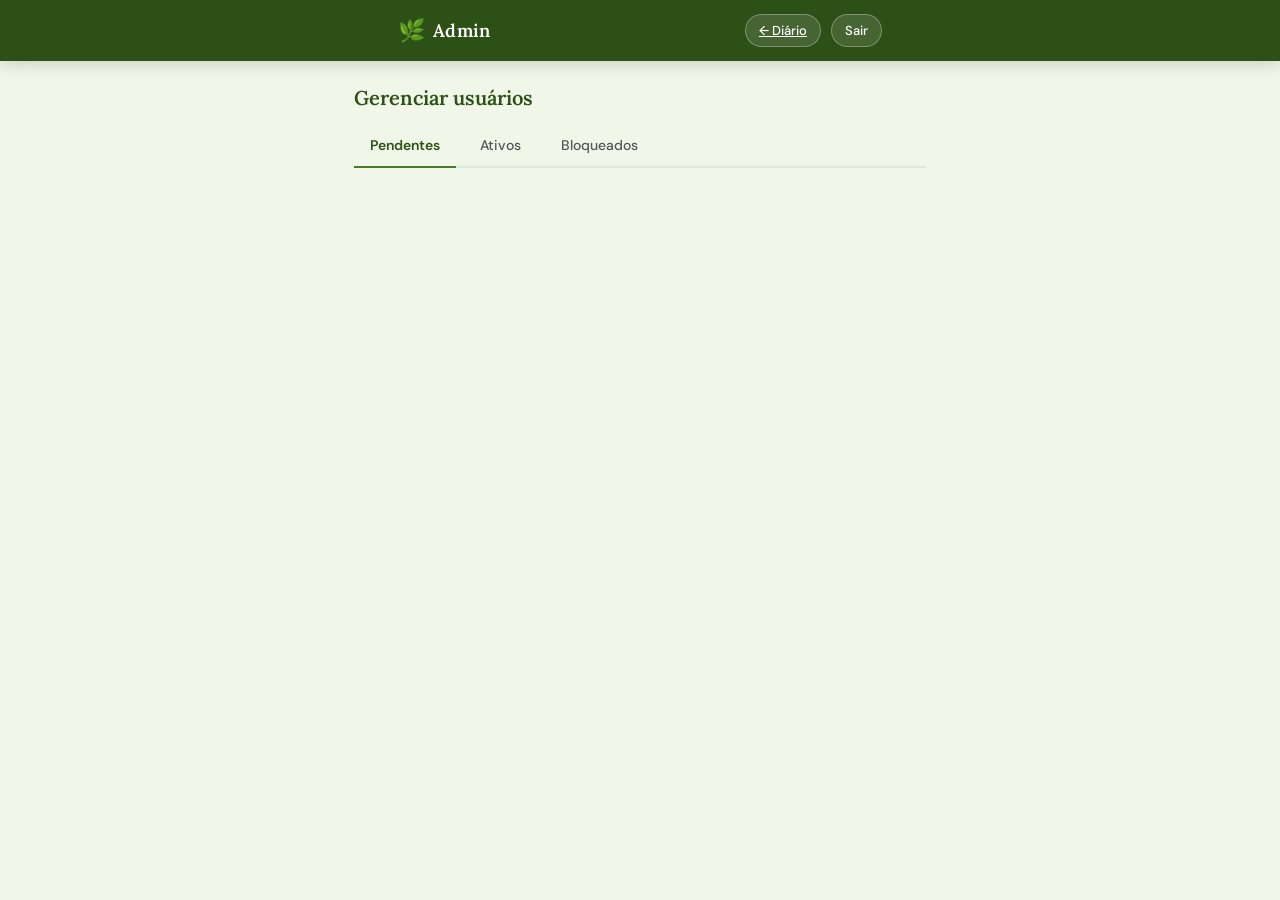
==== templates/admin.html @ 8bc016f9 "login, cadastros, admin, edição e reordenação" ====
<!DOCTYPE html>
<html lang="pt-BR">
<head>
  <meta charset="UTF-8"/>
  <meta name="viewport" content="width=device-width,initial-scale=1.0,maximum-scale=1.0"/>
  <title>Admin — Diário Alimentar</title>
  <link rel="preconnect" href="https://fonts.googleapis.com">
  <link href="https://fonts.googleapis.com/css2?family=Lora:wght@400;600&family=DM+Sans:wght@300;400;500;600&display=swap" rel="stylesheet">
  <link rel="stylesheet" href="/static/style.css"/>
  <link rel="stylesheet" href="/static/admin.css"/>
</head>
<body>
  <header class="header">
    <div class="header-inner">
      <div class="logo">
        <span class="logo-leaf">🌿</span>
        <span class="logo-text">Admin</span>
      </div>
      <div style="display:flex;gap:10px;align-items:center">
        <a href="/" class="btn-pdf">← Diário</a>
        <button class="btn-pdf" id="btnLogout">Sair</button>
      </div>
    </div>
  </header>

  <main class="admin-main">
    <h2 class="admin-titulo">Gerenciar usuários</h2>

    <div class="admin-tabs">
      <button class="admin-tab ativo" data-tab="pendentes">Pendentes <span class="badge-count" id="cntPendente"></span></button>
      <button class="admin-tab" data-tab="ativos">Ativos</button>
      <button class="admin-tab" data-tab="bloqueados">Bloqueados</button>
    </div>

    <div id="tabPendentes" class="admin-lista"></div>
    <div id="tabAtivos"    class="admin-lista" style="display:none"></div>
    <div id="tabBloqueados"class="admin-lista" style="display:none"></div>
  </main>

  <script src="/static/admin.js"></script>
</body>
</html>
---- static/style.css ----
/* ===== RESET & BASE ===== */
*, *::before, *::after { box-sizing: border-box; margin: 0; padding: 0; }

:root {
  --verde-escuro: #2D5016;
  --verde-medio: #4A7C2A;
  --verde-claro: #7CB84A;
  --verde-palido: #C8E6A0;
  --verde-bg: #F0F7E8;
  --amarelo-lanche: #F5C842;
  --amarelo-lanche-bg: #FFF8DC;
  --branco: #FFFFFF;
  --cinza-leve: #F7F7F5;
  --cinza-borda: #E2E8DA;
  --cinza-texto: #555;
  --sombra: 0 2px 12px rgba(45,80,22,0.10);
  --sombra-forte: 0 6px 24px rgba(45,80,22,0.15);
  --radius: 16px;
  --radius-sm: 10px;
}

html { font-size: 16px; }

body {
  font-family: 'DM Sans', sans-serif;
  background: var(--verde-bg);
  color: #2a2a2a;
  min-height: 100vh;
  padding-bottom: 40px;
}

/* ===== HEADER ===== */
.header {
  background: var(--verde-escuro);
  padding: 0;
  position: sticky;
  top: 0;
  z-index: 100;
  box-shadow: 0 2px 16px rgba(0,0,0,0.18);
}

.header-inner {
  max-width: 520px;
  margin: 0 auto;
  padding: 14px 18px;
  display: flex;
  align-items: center;
  justify-content: space-between;
}

.logo {
  display: flex;
  align-items: center;
  gap: 8px;
}

.logo-leaf { font-size: 22px; }

.logo-text {
  font-family: 'Lora', serif;
  font-size: 18px;
  font-weight: 600;
  color: #fff;
  letter-spacing: 0.3px;
}

.btn-pdf {
  display: flex;
  align-items: center;
  gap: 6px;
  background: rgba(255,255,255,0.12);
  border: 1.5px solid rgba(255,255,255,0.3);
  color: #fff;
  font-family: 'DM Sans', sans-serif;
  font-size: 13px;
  font-weight: 500;
  padding: 7px 13px;
  border-radius: 20px;
  cursor: pointer;
  transition: background 0.2s;
}

.btn-pdf:hover { background: rgba(255,255,255,0.22); }

/* ===== CALENDÁRIO ===== */
.calendario-wrapper {
  max-width: 520px;
  margin: 0 auto;
  background: var(--branco);
  padding: 16px 16px 12px;
  border-radius: 0 0 var(--radius) var(--radius);
  box-shadow: var(--sombra);
  margin-bottom: 18px;
}

.calendario-header {
  display: flex;
  align-items: center;
  justify-content: space-between;
  margin-bottom: 10px;
}

.cal-nav {
  background: none;
  border: none;
  font-size: 26px;
  color: var(--verde-medio);
  cursor: pointer;
  padding: 0 8px;
  line-height: 1;
  transition: color 0.15s;
}

.cal-nav:hover { color: var(--verde-escuro); }

.cal-mes-ano {
  font-family: 'Lora', serif;
  font-size: 16px;
  font-weight: 600;
  color: var(--verde-escuro);
  text-transform: capitalize;
}

.cal-dias-semana {
  display: grid;
  grid-template-columns: repeat(7, 1fr);
  text-align: center;
  margin-bottom: 6px;
}

.cal-dias-semana span {
  font-size: 11px;
  font-weight: 600;
  color: var(--verde-medio);
  text-transform: uppercase;
  letter-spacing: 0.5px;
  padding: 4px 0;
}

.cal-grid {
  display: grid;
  grid-template-columns: repeat(7, 1fr);
  gap: 3px;
}

.cal-dia {
  aspect-ratio: 1;
  display: flex;
  align-items: center;
  justify-content: center;
  border-radius: 50%;
  font-size: 13px;
  font-weight: 500;
  cursor: pointer;
  transition: all 0.15s;
  position: relative;
  color: #333;
}

.cal-dia:hover:not(.vazio):not(.outro-mes) {
  background: var(--verde-palido);
  color: var(--verde-escuro);
}

.cal-dia.outro-mes { color: #ccc; cursor: default; }

.cal-dia.hoje {
  border: 2px solid var(--verde-claro);
  color: var(--verde-escuro);
  font-weight: 700;
}

.cal-dia.selecionado {
  background: var(--verde-medio) !important;
  color: #fff !important;
  font-weight: 700;
}

.cal-dia.tem-registro::after {
  content: '';
  position: absolute;
  bottom: 3px;
  width: 5px;
  height: 5px;
  border-radius: 50%;
  background: var(--verde-claro);
}

.cal-dia.selecionado::after { background: rgba(255,255,255,0.7); }

/* ===== MAIN ===== */
.main-content {
  max-width: 520px;
  margin: 0 auto;
  padding: 0 14px;
}

.dia-titulo-wrap {
  text-align: center;
  margin-bottom: 18px;
}

.dia-titulo {
  font-family: 'Lora', serif;
  font-size: 20px;
  font-weight: 600;
  color: var(--verde-escuro);
  text-transform: capitalize;
}

.dia-sub {
  font-size: 13px;
  color: var(--cinza-texto);
  display: block;
  margin-top: 2px;
}

/* ===== PERÍODOS ===== */
.periodos { display: flex; flex-direction: column; gap: 14px; }

.periodo-card {
  background: var(--branco);
  border-radius: var(--radius);
  box-shadow: var(--sombra);
  overflow: hidden;
  border: 1.5px solid var(--cinza-borda);
}

.periodo-header {
  display: flex;
  align-items: center;
  gap: 8px;
  padding: 12px 16px;
  background: var(--cinza-leve);
  border-bottom: 1px solid var(--cinza-borda);
}

.periodo-icon { font-size: 18px; }

.periodo-nome {
  font-family: 'Lora', serif;
  font-size: 15px;
  font-weight: 600;
  color: var(--verde-escuro);
  flex: 1;
}

.periodo-actions {
  display: flex;
  gap: 6px;
}

.btn-add-tipo {
  font-family: 'DM Sans', sans-serif;
  font-size: 12px;
  font-weight: 600;
  padding: 5px 10px;
  border-radius: 20px;
  border: 1.5px solid var(--verde-medio);
  background: var(--branco);
  color: var(--verde-medio);
  cursor: pointer;
  transition: all 0.15s;
  white-space: nowrap;
}

.btn-add-tipo:hover {
  background: var(--verde-medio);
  color: #fff;
}

.btn-lanche {
  border-color: #C8960A;
  color: #8B6914;
}

.btn-lanche:hover {
  background: #C8960A;
  color: #fff;
}

.periodo-entradas {
  padding: 10px 14px;
  display: flex;
  flex-direction: column;
  gap: 10px;
  min-height: 10px;
}

/* ===== ENTRADAS SALVAS ===== */
.entrada-card {
  border-radius: var(--radius-sm);
  padding: 10px 12px;
  position: relative;
}

.entrada-card.tipo-refeicao {
  background: var(--verde-bg);
  border: 1px solid var(--verde-palido);
}

.entrada-card.tipo-lanche {
  background: var(--amarelo-lanche-bg);
  border: 1px solid #F0D97A;
}

.entrada-horario {
  font-size: 11px;
  font-weight: 600;
  color: var(--cinza-texto);
  text-transform: uppercase;
  letter-spacing: 0.5px;
  margin-bottom: 4px;
  display: flex;
  align-items: center;
  gap: 5px;
}

.entrada-horario .badge {
  background: var(--verde-escuro);
  color: #fff;
  border-radius: 8px;
  padding: 1px 7px;
  font-size: 10px;
}

.entrada-card.tipo-lanche .entrada-horario .badge {
  background: #8B6914;
}

.entrada-alimentos { margin-top: 4px; }

.alimento-item {
  font-size: 13px;
  color: #333;
  padding: 1px 0;
  display: flex;
  align-items: baseline;
  gap: 4px;
}

.alimento-item::before { content: '•'; color: var(--verde-claro); font-size: 16px; line-height: 1; }

.entrada-card.tipo-lanche .alimento-item::before { content: '🍬'; font-size: 12px; }

.alimento-medida {
  font-size: 12px;
  color: var(--cinza-texto);
  font-weight: 500;
}

.btn-deletar {
  position: absolute;
  top: 8px;
  right: 8px;
  background: none;
  border: none;
  font-size: 16px;
  color: #ccc;
  cursor: pointer;
  padding: 2px 4px;
  border-radius: 6px;
  transition: color 0.15s;
  line-height: 1;
}

.btn-deletar:hover { color: #e74c3c; background: #fef0f0; }

/* ===== MODAL ===== */
.modal-overlay {
  display: none;
  position: fixed;
  inset: 0;
  background: rgba(0,0,0,0.45);
  z-index: 200;
  align-items: flex-end;
  justify-content: center;
  padding: 0;
}

.modal-overlay.aberto {
  display: flex;
  animation: fadeInOverlay 0.2s ease;
}

@keyframes fadeInOverlay {
  from { opacity: 0; }
  to { opacity: 1; }
}

.modal {
  background: var(--branco);
  width: 100%;
  max-width: 520px;
  border-radius: 22px 22px 0 0;
  max-height: 88vh;
  overflow-y: auto;
  animation: slideUp 0.28s cubic-bezier(.34,1.3,.64,1);
}

@keyframes slideUp {
  from { transform: translateY(100%); }
  to { transform: translateY(0); }
}

.modal-header {
  display: flex;
  align-items: center;
  justify-content: space-between;
  padding: 18px 20px 12px;
  border-bottom: 1px solid var(--cinza-borda);
  position: sticky;
  top: 0;
  background: var(--branco);
  z-index: 1;
}

.modal-titulo {
  font-family: 'Lora', serif;
  font-size: 17px;
  font-weight: 600;
  color: var(--verde-escuro);
}

.modal-close {
  background: var(--cinza-leve);
  border: none;
  width: 30px;
  height: 30px;
  border-radius: 50%;
  font-size: 15px;
  color: var(--cinza-texto);
  cursor: pointer;
  display: flex;
  align-items: center;
  justify-content: center;
}

.modal-body { padding: 16px 20px; }

.modal-footer {
  padding: 14px 20px 24px;
  display: flex;
  gap: 10px;
  border-top: 1px solid var(--cinza-borda);
  position: sticky;
  bottom: 0;
  background: var(--branco);
}

/* ===== INPUTS ===== */
label, .label-alimentos {
  display: block;
  font-size: 12px;
  font-weight: 600;
  color: var(--verde-escuro);
  text-transform: uppercase;
  letter-spacing: 0.5px;
  margin-bottom: 6px;
}

.label-alimentos { margin-top: 14px; }

.campo-horario { margin-bottom: 4px; }

.input-horario {
  width: 100%;
  padding: 10px 14px;
  border: 1.5px solid var(--cinza-borda);
  border-radius: var(--radius-sm);
  font-family: 'DM Sans', sans-serif;
  font-size: 15px;
  color: #333;
  outline: none;
  background: var(--cinza-leve);
  transition: border-color 0.2s;
}

.input-horario:focus { border-color: var(--verde-claro); background: #fff; }

/* Linha de alimento */
.alimento-row-wrap {
  background: var(--cinza-leve);
  border: 1.5px solid var(--cinza-borda);
  border-radius: var(--radius-sm);
  padding: 10px;
  margin-bottom: 8px;
  position: relative;
  transition: border-color 0.2s;
}

.alimento-row-wrap:focus-within { border-color: var(--verde-claro); }

.input-alimento {
  width: 100%;
  border: none;
  background: transparent;
  font-family: 'DM Sans', sans-serif;
  font-size: 14px;
  color: #333;
  outline: none;
  padding: 2px 24px 2px 0;
}

.input-alimento::placeholder { color: #aaa; }

.alimento-medida-row {
  display: flex;
  gap: 8px;
  margin-top: 8px;
}

.input-qtd {
  width: 90px;
  flex-shrink: 0;
  border: 1.5px solid var(--cinza-borda);
  border-radius: 8px;
  padding: 7px 10px;
  font-family: 'DM Sans', sans-serif;
  font-size: 13px;
  background: #fff;
  outline: none;
  color: #333;
  transition: border-color 0.2s;
}

.input-qtd:focus { border-color: var(--verde-claro); }

.select-unidade {
  flex: 1;
  border: 1.5px solid var(--cinza-borda);
  border-radius: 8px;
  padding: 7px 10px;
  font-family: 'DM Sans', sans-serif;
  font-size: 13px;
  background: #fff;
  outline: none;
  color: #333;
  cursor: pointer;
  transition: border-color 0.2s;
}

.select-unidade:focus { border-color: var(--verde-claro); }

.btn-remover-alimento {
  position: absolute;
  top: 8px;
  right: 8px;
  background: none;
  border: none;
  font-size: 18px;
  color: #ccc;
  cursor: pointer;
  line-height: 1;
  transition: color 0.15s;
}

.btn-remover-alimento:hover { color: #e74c3c; }

.btn-add-alimento {
  width: 100%;
  padding: 9px;
  border: 2px dashed var(--verde-palido);
  border-radius: var(--radius-sm);
  background: transparent;
  color: var(--verde-medio);
  font-family: 'DM Sans', sans-serif;
  font-size: 13px;
  font-weight: 600;
  cursor: pointer;
  margin-top: 4px;
  transition: all 0.15s;
}

.btn-add-alimento:hover {
  border-color: var(--verde-medio);
  background: var(--verde-bg);
}

/* Botões do modal */
.btn-cancelar, .btn-salvar {
  flex: 1;
  padding: 13px;
  border-radius: var(--radius-sm);
  font-family: 'DM Sans', sans-serif;
  font-size: 15px;
  font-weight: 600;
  cursor: pointer;
  border: none;
  transition: all 0.15s;
}

.btn-cancelar {
  background: var(--cinza-leve);
  color: var(--cinza-texto);
}

.btn-cancelar:hover { background: var(--cinza-borda); }

.btn-salvar {
  background: var(--verde-medio);
  color: #fff;
  box-shadow: 0 3px 10px rgba(74,124,42,0.3);
}

.btn-salvar:hover { background: var(--verde-escuro); }

.btn-salvar:active { transform: scale(0.98); }

/* PDF obs */
.pdf-obs {
  font-size: 12px;
  color: var(--cinza-texto);
  margin-top: 14px;
  line-height: 1.5;
  background: var(--verde-bg);
  padding: 10px 12px;
  border-radius: 8px;
  border-left: 3px solid var(--verde-claro);
}

/* Vazio */
.vazio-msg {
  font-size: 13px;
  color: #bbb;
  text-align: center;
  padding: 8px 0 4px;
  font-style: italic;
}

/* Scrollbar */
::-webkit-scrollbar { width: 5px; }
::-webkit-scrollbar-track { background: transparent; }
::-webkit-scrollbar-thumb { background: var(--verde-palido); border-radius: 3px; }

/* Toast */
.toast {
  position: fixed;
  bottom: 30px;
  left: 50%;
  transform: translateX(-50%) translateY(80px);
  background: var(--verde-escuro);
  color: #fff;
  padding: 11px 22px;
  border-radius: 30px;
  font-size: 14px;
  font-weight: 500;
  z-index: 9999;
  transition: transform 0.3s cubic-bezier(.34,1.4,.64,1), opacity 0.3s;
  opacity: 0;
  pointer-events: none;
}

.toast.show {
  transform: translateX(-50%) translateY(0);
  opacity: 1;
}

/* ── Drag & Drop ── */
.drag-handle {
  display: inline-block;
  cursor: grab;
  color: #ccc;
  font-size: 18px;
  padding: 0 6px 0 0;
  user-select: none;
  touch-action: none;
  vertical-align: middle;
  line-height: 1;
}
.drag-handle:active { cursor: grabbing; }
.alimento-row-wrap.drag-over {
  border-color: var(--verde-claro);
  background: var(--verde-bg);
  box-shadow: 0 0 0 2px var(--verde-palido);
}

/* ── Botões de editar/deletar na entrada ── */
.entrada-btns {
  position: absolute;
  top: 8px;
  right: 8px;
  display: flex;
  gap: 4px;
}
.btn-editar {
  background: none;
  border: none;
  font-size: 14px;
  color: #aaa;
  cursor: pointer;
  padding: 2px 4px;
  border-radius: 6px;
  transition: color 0.15s, background 0.15s;
  line-height: 1;
}
.btn-editar:hover { color: var(--verde-medio); background: var(--verde-bg); }
---- static/admin.css ----
.admin-main {
  max-width: 600px;
  margin: 24px auto;
  padding: 0 14px;
}

.admin-titulo {
  font-family: 'Lora', serif;
  font-size: 20px;
  font-weight: 600;
  color: var(--verde-escuro);
  margin-bottom: 18px;
}

.admin-tabs {
  display: flex;
  gap: 8px;
  margin-bottom: 18px;
  border-bottom: 2px solid var(--cinza-borda);
  padding-bottom: 0;
}

.admin-tab {
  background: none;
  border: none;
  padding: 8px 16px 12px;
  font-family: 'DM Sans', sans-serif;
  font-size: 14px;
  font-weight: 500;
  color: var(--cinza-texto);
  cursor: pointer;
  border-bottom: 2px solid transparent;
  margin-bottom: -2px;
  transition: color 0.15s, border-color 0.15s;
  display: flex;
  align-items: center;
  gap: 6px;
}

.admin-tab.ativo {
  color: var(--verde-escuro);
  border-bottom-color: var(--verde-medio);
  font-weight: 600;
}

.badge-count {
  background: #e74c3c;
  color: #fff;
  border-radius: 10px;
  font-size: 11px;
  font-weight: 700;
  padding: 1px 6px;
  min-width: 18px;
  text-align: center;
}

.badge-count:empty { display: none; }

.admin-lista { display: flex; flex-direction: column; gap: 12px; }

.user-card {
  background: #fff;
  border: 1.5px solid var(--cinza-borda);
  border-radius: 14px;
  padding: 14px 16px;
  display: flex;
  align-items: center;
  justify-content: space-between;
  gap: 12px;
  box-shadow: 0 2px 8px rgba(0,0,0,0.05);
}

.user-info { flex: 1; }

.user-nome {
  font-weight: 600;
  font-size: 15px;
  color: #222;
}

.user-detalhe {
  font-size: 12px;
  color: var(--cinza-texto);
  margin-top: 2px;
}

.user-acoes { display: flex; gap: 8px; flex-shrink: 0; }

.btn-aprovar, .btn-bloquear, .btn-reativar {
  border: none;
  border-radius: 20px;
  padding: 7px 14px;
  font-family: 'DM Sans', sans-serif;
  font-size: 13px;
  font-weight: 600;
  cursor: pointer;
  transition: opacity 0.15s;
}

.btn-aprovar  { background: var(--verde-medio); color: #fff; }
.btn-bloquear { background: #FEE2E2; color: #B91C1C; }
.btn-reativar { background: var(--verde-bg); color: var(--verde-medio); border: 1.5px solid var(--verde-medio); }

.btn-aprovar:hover, .btn-bloquear:hover, .btn-reativar:hover { opacity: 0.8; }

.vazio-admin {
  text-align: center;
  color: #bbb;
  font-size: 14px;
  padding: 32px 0;
  font-style: italic;
}

.status-pill {
  font-size: 11px;
  font-weight: 600;
  padding: 2px 8px;
  border-radius: 10px;
  display: inline-block;
  margin-top: 4px;
}

.status-pendente  { background: #FEF3C7; color: #92400E; }
.status-ativo     { background: #D1FAE5; color: #065F46; }
.status-bloqueado { background: #FEE2E2; color: #991B1B; }
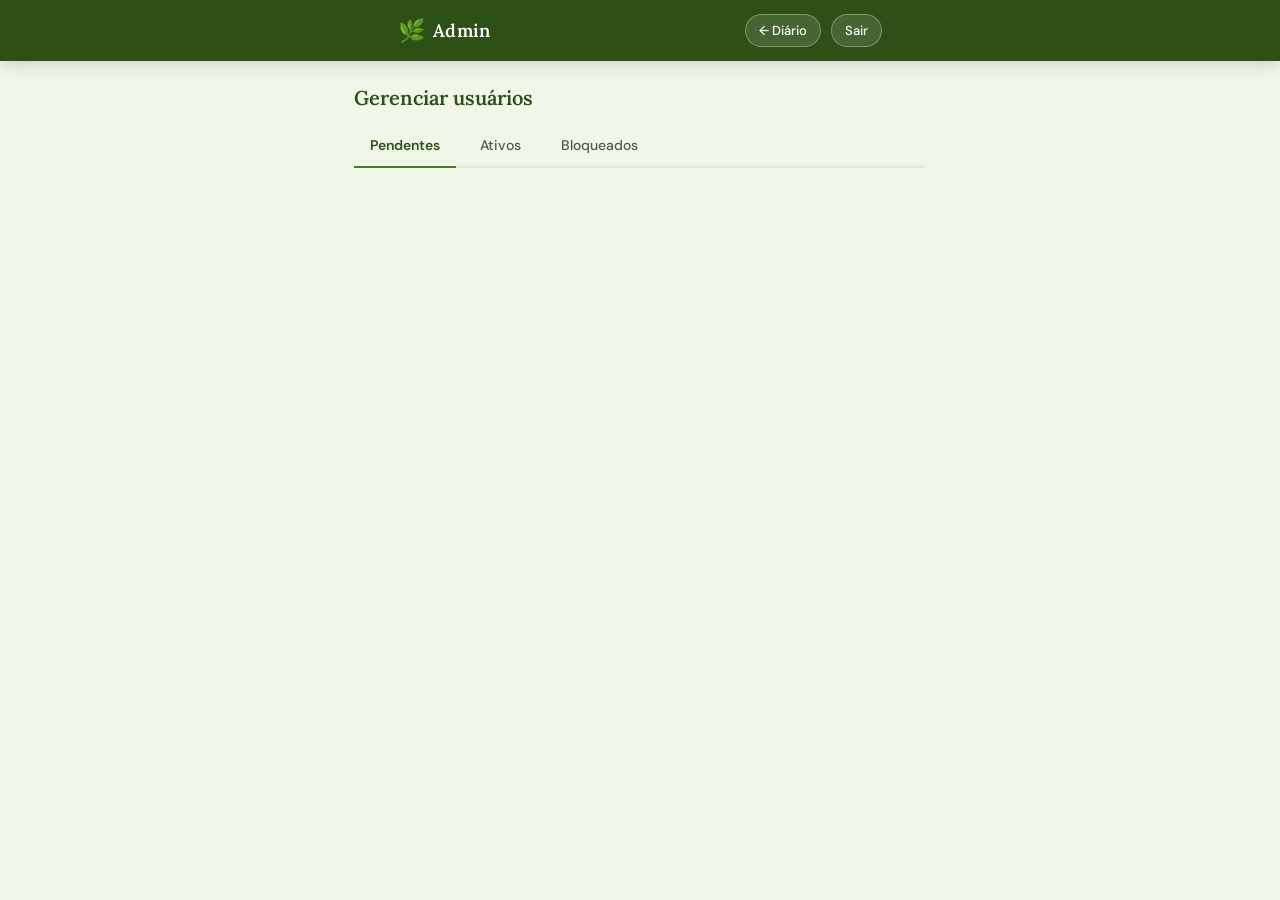
==== commit 89d96903: "feat: adiciona suporte a PWA (manifest, service worker e ícones)" ====
--- a/templates/admin.html
+++ b/templates/admin.html
@@ -8,6 +8,13 @@
   <link href="https://fonts.googleapis.com/css2?family=Lora:wght@400;600&family=DM+Sans:wght@300;400;500;600&display=swap" rel="stylesheet">
   <link rel="stylesheet" href="/static/style.css"/>
   <link rel="stylesheet" href="/static/admin.css"/>
+  <link rel="manifest" href="/manifest.json"/>
+  <meta name="theme-color" content="#1E3A08"/>
+  <meta name="mobile-web-app-capable" content="yes"/>
+  <meta name="apple-mobile-web-app-capable" content="yes"/>
+  <meta name="apple-mobile-web-app-status-bar-style" content="black-translucent"/>
+  <meta name="apple-mobile-web-app-title" content="Diário Alimentar"/>
+  <link rel="apple-touch-icon" href="/static/icons/icon-192.png"/>
 </head>
 <body>
   <header class="header">
@@ -39,4 +46,4 @@
 
   <script src="/static/admin.js"></script>
 </body>
-</html>
+</html>
--- a/static/style.css
+++ b/static/style.css
@@ -9,6 +9,9 @@
   --verde-bg: #F0F7E8;
   --amarelo-lanche: #F5C842;
   --amarelo-lanche-bg: #FFF8DC;
+  --roxo-belisco: #6B3FA0;
+  --roxo-belisco-bg: #F3EEFF;
+  --roxo-belisco-borda: #D8C5F5;
   --branco: #FFFFFF;
   --cinza-leve: #F7F7F5;
   --cinza-borda: #E2E8DA;
@@ -48,14 +51,8 @@
   justify-content: space-between;
 }
 
-.logo {
-  display: flex;
-  align-items: center;
-  gap: 8px;
-}
-
+.logo { display: flex; align-items: center; gap: 8px; }
 .logo-leaf { font-size: 22px; }
-
 .logo-text {
   font-family: 'Lora', serif;
   font-size: 18px;
@@ -78,8 +75,8 @@
   border-radius: 20px;
   cursor: pointer;
   transition: background 0.2s;
-}
-
+  text-decoration: none;
+}
 .btn-pdf:hover { background: rgba(255,255,255,0.22); }
 
 /* ===== CALENDÁRIO ===== */
@@ -110,7 +107,6 @@
   line-height: 1;
   transition: color 0.15s;
 }
-
 .cal-nav:hover { color: var(--verde-escuro); }
 
 .cal-mes-ano {
@@ -127,7 +123,6 @@
   text-align: center;
   margin-bottom: 6px;
 }
-
 .cal-dias-semana span {
   font-size: 11px;
   font-weight: 600;
@@ -163,18 +158,8 @@
 }
 
 .cal-dia.outro-mes { color: #ccc; cursor: default; }
-
-.cal-dia.hoje {
-  border: 2px solid var(--verde-claro);
-  color: var(--verde-escuro);
-  font-weight: 700;
-}
-
-.cal-dia.selecionado {
-  background: var(--verde-medio) !important;
-  color: #fff !important;
-  font-weight: 700;
-}
+.cal-dia.hoje { border: 2px solid var(--verde-claro); color: var(--verde-escuro); font-weight: 700; }
+.cal-dia.selecionado { background: var(--verde-medio) !important; color: #fff !important; font-weight: 700; }
 
 .cal-dia.tem-registro::after {
   content: '';
@@ -185,7 +170,6 @@
   border-radius: 50%;
   background: var(--verde-claro);
 }
-
 .cal-dia.selecionado::after { background: rgba(255,255,255,0.7); }
 
 /* ===== MAIN ===== */
@@ -197,7 +181,7 @@
 
 .dia-titulo-wrap {
   text-align: center;
-  margin-bottom: 18px;
+  margin-bottom: 14px;
 }
 
 .dia-titulo {
@@ -214,6 +198,84 @@
   display: block;
   margin-top: 2px;
 }
+
+/* ===== OBSERVAÇÃO DO DIA ===== */
+.obs-dia-wrap {
+  background: var(--branco);
+  border: 1.5px solid var(--cinza-borda);
+  border-radius: var(--radius-sm);
+  margin-bottom: 16px;
+  overflow: hidden;
+  box-shadow: 0 1px 6px rgba(45,80,22,0.06);
+}
+
+.obs-dia-bar {
+  display: flex;
+  align-items: center;
+  justify-content: space-between;
+  padding: 10px 14px;
+  cursor: pointer;
+  transition: background 0.15s;
+}
+.obs-dia-bar:hover { background: var(--cinza-leve); }
+.obs-dia-bar.tem-obs { border-left: 3px solid var(--verde-claro); }
+
+.obs-dia-label {
+  font-size: 13px;
+  font-weight: 500;
+  color: var(--cinza-texto);
+}
+.obs-dia-bar.tem-obs .obs-dia-label { color: var(--verde-medio); font-weight: 600; }
+
+.obs-dia-toggle {
+  background: none;
+  border: none;
+  color: var(--cinza-texto);
+  font-size: 14px;
+  cursor: pointer;
+  padding: 0 4px;
+}
+
+.obs-dia-body {
+  padding: 10px 14px 12px;
+  border-top: 1px solid var(--cinza-borda);
+}
+
+.obs-dia-textarea {
+  width: 100%;
+  border: 1.5px solid var(--cinza-borda);
+  border-radius: 8px;
+  padding: 10px 12px;
+  font-family: 'DM Sans', sans-serif;
+  font-size: 13px;
+  color: #333;
+  resize: vertical;
+  outline: none;
+  background: var(--cinza-leve);
+  line-height: 1.5;
+  transition: border-color 0.2s;
+}
+.obs-dia-textarea:focus { border-color: var(--verde-claro); background: #fff; }
+
+.obs-dia-footer {
+  display: flex;
+  justify-content: flex-end;
+  margin-top: 8px;
+}
+
+.obs-salvar-btn {
+  padding: 7px 18px;
+  background: var(--verde-medio);
+  color: #fff;
+  border: none;
+  border-radius: 20px;
+  font-family: 'DM Sans', sans-serif;
+  font-size: 13px;
+  font-weight: 600;
+  cursor: pointer;
+  transition: background 0.2s;
+}
+.obs-salvar-btn:hover { background: var(--verde-escuro); }
 
 /* ===== PERÍODOS ===== */
 .periodos { display: flex; flex-direction: column; gap: 14px; }
@@ -230,9 +292,10 @@
   display: flex;
   align-items: center;
   gap: 8px;
-  padding: 12px 16px;
+  padding: 10px 12px;
   background: var(--cinza-leve);
   border-bottom: 1px solid var(--cinza-borda);
+  flex-wrap: wrap;
 }
 
 .periodo-icon { font-size: 18px; }
@@ -247,14 +310,15 @@
 
 .periodo-actions {
   display: flex;
-  gap: 6px;
+  gap: 5px;
+  flex-wrap: wrap;
 }
 
 .btn-add-tipo {
   font-family: 'DM Sans', sans-serif;
-  font-size: 12px;
-  font-weight: 600;
-  padding: 5px 10px;
+  font-size: 11px;
+  font-weight: 600;
+  padding: 4px 9px;
   border-radius: 20px;
   border: 1.5px solid var(--verde-medio);
   background: var(--branco);
@@ -263,21 +327,13 @@
   transition: all 0.15s;
   white-space: nowrap;
 }
-
-.btn-add-tipo:hover {
-  background: var(--verde-medio);
-  color: #fff;
-}
-
-.btn-lanche {
-  border-color: #C8960A;
-  color: #8B6914;
-}
-
-.btn-lanche:hover {
-  background: #C8960A;
-  color: #fff;
-}
+.btn-add-tipo:hover { background: var(--verde-medio); color: #fff; }
+
+.btn-lanche { border-color: #C8960A; color: #8B6914; }
+.btn-lanche:hover { background: #C8960A; color: #fff; }
+
+.btn-belisco { border-color: var(--roxo-belisco); color: var(--roxo-belisco); }
+.btn-belisco:hover { background: var(--roxo-belisco); color: #fff; }
 
 .periodo-entradas {
   padding: 10px 14px;
@@ -294,15 +350,9 @@
   position: relative;
 }
 
-.entrada-card.tipo-refeicao {
-  background: var(--verde-bg);
-  border: 1px solid var(--verde-palido);
-}
-
-.entrada-card.tipo-lanche {
-  background: var(--amarelo-lanche-bg);
-  border: 1px solid #F0D97A;
-}
+.entrada-card.tipo-refeicao { background: var(--verde-bg); border: 1px solid var(--verde-palido); }
+.entrada-card.tipo-lanche   { background: var(--amarelo-lanche-bg); border: 1px solid #F0D97A; }
+.entrada-card.tipo-belisco  { background: var(--roxo-belisco-bg); border: 1px solid var(--roxo-belisco-borda); }
 
 .entrada-horario {
   font-size: 11px;
@@ -323,10 +373,8 @@
   padding: 1px 7px;
   font-size: 10px;
 }
-
-.entrada-card.tipo-lanche .entrada-horario .badge {
-  background: #8B6914;
-}
+.entrada-card.tipo-lanche .entrada-horario .badge  { background: #8B6914; }
+.entrada-card.tipo-belisco .entrada-horario .badge { background: var(--roxo-belisco); }
 
 .entrada-alimentos { margin-top: 4px; }
 
@@ -338,33 +386,22 @@
   align-items: baseline;
   gap: 4px;
 }
-
 .alimento-item::before { content: '•'; color: var(--verde-claro); font-size: 16px; line-height: 1; }
-
-.entrada-card.tipo-lanche .alimento-item::before { content: '🍬'; font-size: 12px; }
-
-.alimento-medida {
-  font-size: 12px;
-  color: var(--cinza-texto);
-  font-weight: 500;
-}
-
-.btn-deletar {
-  position: absolute;
-  top: 8px;
-  right: 8px;
-  background: none;
-  border: none;
-  font-size: 16px;
-  color: #ccc;
-  cursor: pointer;
-  padding: 2px 4px;
-  border-radius: 6px;
-  transition: color 0.15s;
-  line-height: 1;
-}
-
-.btn-deletar:hover { color: #e74c3c; background: #fef0f0; }
+.entrada-card.tipo-lanche .alimento-item::before  { content: '🥪'; font-size: 12px; }
+.entrada-card.tipo-belisco .alimento-item::before { content: '🍬'; font-size: 12px; }
+
+.alimento-medida { font-size: 12px; color: var(--cinza-texto); font-weight: 500; }
+
+.alimento-ingredientes {
+  font-size: 11px;
+  color: #999;
+  font-style: italic;
+  padding-left: 18px;
+  margin-bottom: 2px;
+  line-height: 1.4;
+}
+
+
 
 /* ===== MODAL ===== */
 .modal-overlay {
@@ -377,16 +414,9 @@
   justify-content: center;
   padding: 0;
 }
-
-.modal-overlay.aberto {
-  display: flex;
-  animation: fadeInOverlay 0.2s ease;
-}
-
-@keyframes fadeInOverlay {
-  from { opacity: 0; }
-  to { opacity: 1; }
-}
+.modal-overlay.aberto { display: flex; animation: fadeInOverlay 0.2s ease; }
+
+@keyframes fadeInOverlay { from{opacity:0} to{opacity:1} }
 
 .modal {
   background: var(--branco);
@@ -398,10 +428,9 @@
   animation: slideUp 0.28s cubic-bezier(.34,1.3,.64,1);
 }
 
-@keyframes slideUp {
-  from { transform: translateY(100%); }
-  to { transform: translateY(0); }
-}
+.modal-pequeno { max-height: 60vh; }
+
+@keyframes slideUp { from{transform:translateY(100%)} to{transform:translateY(0)} }
 
 .modal-header {
   display: flex;
@@ -458,7 +487,6 @@
   letter-spacing: 0.5px;
   margin-bottom: 6px;
 }
-
 .label-alimentos { margin-top: 14px; }
 
 .campo-horario { margin-bottom: 4px; }
@@ -475,7 +503,6 @@
   background: var(--cinza-leve);
   transition: border-color 0.2s;
 }
-
 .input-horario:focus { border-color: var(--verde-claro); background: #fff; }
 
 /* Linha de alimento */
@@ -488,21 +515,56 @@
   position: relative;
   transition: border-color 0.2s;
 }
-
 .alimento-row-wrap:focus-within { border-color: var(--verde-claro); }
 
+.alimento-acoes-topo {
+  display: flex;
+  align-items: center;
+  gap: 4px;
+  width: 100%;
+}
+
 .input-alimento {
-  width: 100%;
+  flex: 1;
   border: none;
   background: transparent;
   font-family: 'DM Sans', sans-serif;
   font-size: 14px;
   color: #333;
   outline: none;
-  padding: 2px 24px 2px 0;
-}
-
+  padding: 2px 0;
+  min-width: 0;
+}
 .input-alimento::placeholder { color: #aaa; }
+
+/* Botão de ingredientes */
+.btn-ingredientes {
+  background: none;
+  border: 1.5px solid #ddd;
+  border-radius: 8px;
+  padding: 3px 7px;
+  font-size: 14px;
+  cursor: pointer;
+  color: #bbb;
+  transition: all 0.15s;
+  flex-shrink: 0;
+  line-height: 1.4;
+}
+.btn-ingredientes:hover { border-color: var(--verde-claro); color: var(--verde-medio); background: var(--verde-bg); }
+.btn-ingredientes.tem-ingredientes { border-color: var(--verde-medio); color: var(--verde-medio); background: var(--verde-bg); }
+
+.btn-remover-alimento {
+  background: none;
+  border: none;
+  font-size: 18px;
+  color: #ccc;
+  cursor: pointer;
+  line-height: 1;
+  transition: color 0.15s;
+  flex-shrink: 0;
+  padding: 0 2px;
+}
+.btn-remover-alimento:hover { color: #e74c3c; }
 
 .alimento-medida-row {
   display: flex;
@@ -523,7 +585,6 @@
   color: #333;
   transition: border-color 0.2s;
 }
-
 .input-qtd:focus { border-color: var(--verde-claro); }
 
 .select-unidade {
@@ -539,23 +600,7 @@
   cursor: pointer;
   transition: border-color 0.2s;
 }
-
 .select-unidade:focus { border-color: var(--verde-claro); }
-
-.btn-remover-alimento {
-  position: absolute;
-  top: 8px;
-  right: 8px;
-  background: none;
-  border: none;
-  font-size: 18px;
-  color: #ccc;
-  cursor: pointer;
-  line-height: 1;
-  transition: color 0.15s;
-}
-
-.btn-remover-alimento:hover { color: #e74c3c; }
 
 .btn-add-alimento {
   width: 100%;
@@ -571,11 +616,7 @@
   margin-top: 4px;
   transition: all 0.15s;
 }
-
-.btn-add-alimento:hover {
-  border-color: var(--verde-medio);
-  background: var(--verde-bg);
-}
+.btn-add-alimento:hover { border-color: var(--verde-medio); background: var(--verde-bg); }
 
 /* Botões do modal */
 .btn-cancelar, .btn-salvar {
@@ -589,22 +630,10 @@
   border: none;
   transition: all 0.15s;
 }
-
-.btn-cancelar {
-  background: var(--cinza-leve);
-  color: var(--cinza-texto);
-}
-
+.btn-cancelar { background: var(--cinza-leve); color: var(--cinza-texto); }
 .btn-cancelar:hover { background: var(--cinza-borda); }
-
-.btn-salvar {
-  background: var(--verde-medio);
-  color: #fff;
-  box-shadow: 0 3px 10px rgba(74,124,42,0.3);
-}
-
+.btn-salvar { background: var(--verde-medio); color: #fff; box-shadow: 0 3px 10px rgba(74,124,42,0.3); }
 .btn-salvar:hover { background: var(--verde-escuro); }
-
 .btn-salvar:active { transform: scale(0.98); }
 
 /* PDF obs */
@@ -620,12 +649,20 @@
 }
 
 /* Vazio */
-.vazio-msg {
-  font-size: 13px;
-  color: #bbb;
+.vazio-msg { font-size: 13px; color: #bbb; text-align: center; padding: 8px 0 4px; font-style: italic; }
+
+/* ===== RODAPÉ DO SITE ===== */
+.site-footer {
   text-align: center;
-  padding: 8px 0 4px;
-  font-style: italic;
+  margin-top: 40px;
+  padding-bottom: 20px;
+  font-size: 12px;
+  color: #aac08a;
+  letter-spacing: 0.2px;
+}
+.site-footer strong {
+  color: var(--verde-medio);
+  font-weight: 600;
 }
 
 /* Scrollbar */
@@ -650,11 +687,7 @@
   opacity: 0;
   pointer-events: none;
 }
-
-.toast.show {
-  transform: translateX(-50%) translateY(0);
-  opacity: 1;
-}
+.toast.show { transform: translateX(-50%) translateY(0); opacity: 1; }
 
 /* ── Drag & Drop ── */
 .drag-handle {
@@ -662,11 +695,12 @@
   cursor: grab;
   color: #ccc;
   font-size: 18px;
-  padding: 0 6px 0 0;
+  padding: 0 4px 0 0;
   user-select: none;
   touch-action: none;
   vertical-align: middle;
   line-height: 1;
+  flex-shrink: 0;
 }
 .drag-handle:active { cursor: grabbing; }
 .alimento-row-wrap.drag-over {
@@ -681,17 +715,88 @@
   top: 8px;
   right: 8px;
   display: flex;
-  gap: 4px;
-}
-.btn-editar {
+  flex-direction: row;
+  align-items: center;
+  gap: 2px;
+}
+.btn-editar,
+.btn-deletar {
   background: none;
   border: none;
+  cursor: pointer;
+  padding: 3px 5px;
+  border-radius: 6px;
+  line-height: 1;
+  transition: color 0.15s, background 0.15s;
+}
+.btn-editar  { font-size: 13px; color: #aaa; }
+.btn-deletar { font-size: 15px; color: #ccc; }
+.btn-editar:hover  { color: var(--verde-medio); background: var(--verde-bg); }
+.btn-deletar:hover { color: #e74c3c; background: #fef0f0; }
+/* ── Modal de confirmação ── */
+.confirm-overlay {
+  display: none;
+  position: fixed;
+  inset: 0;
+  background: rgba(0,0,0,0.45);
+  z-index: 999;
+  align-items: center;
+  justify-content: center;
+  padding: 24px;
+}
+.confirm-overlay.aberto { display: flex; animation: fadeInOverlay 0.18s ease; }
+
+.confirm-box {
+  background: var(--branco);
+  border-radius: 20px;
+  padding: 28px 24px 20px;
+  width: 100%;
+  max-width: 320px;
+  box-shadow: 0 12px 40px rgba(0,0,0,0.22);
+  animation: scaleIn 0.2s cubic-bezier(.34,1.4,.64,1);
+}
+
+@keyframes scaleIn { from{transform:scale(0.88);opacity:0} to{transform:scale(1);opacity:1} }
+
+.confirm-msg {
+  font-family: 'DM Sans', sans-serif;
+  font-size: 15px;
+  color: #222;
+  text-align: center;
+  margin-bottom: 22px;
+  line-height: 1.5;
+}
+
+.confirm-btns {
+  display: flex;
+  gap: 10px;
+}
+
+.confirm-btn-cancel, .confirm-btn-ok {
+  flex: 1;
+  padding: 12px;
+  border: none;
+  border-radius: 12px;
+  font-family: 'DM Sans', sans-serif;
   font-size: 14px;
-  color: #aaa;
-  cursor: pointer;
-  padding: 2px 4px;
-  border-radius: 6px;
-  transition: color 0.15s, background 0.15s;
-  line-height: 1;
-}
-.btn-editar:hover { color: var(--verde-medio); background: var(--verde-bg); }
+  font-weight: 600;
+  cursor: pointer;
+  transition: opacity 0.15s;
+}
+
+.confirm-btn-cancel {
+  background: var(--cinza-leve);
+  color: var(--cinza-texto);
+}
+
+.confirm-btn-ok {
+  background: var(--verde-medio);
+  color: #fff;
+}
+
+.confirm-btn-ok.perigo {
+  background: #e74c3c;
+  color: #fff;
+}
+
+.confirm-btn-cancel:hover, .confirm-btn-ok:hover { opacity: 0.82; }
